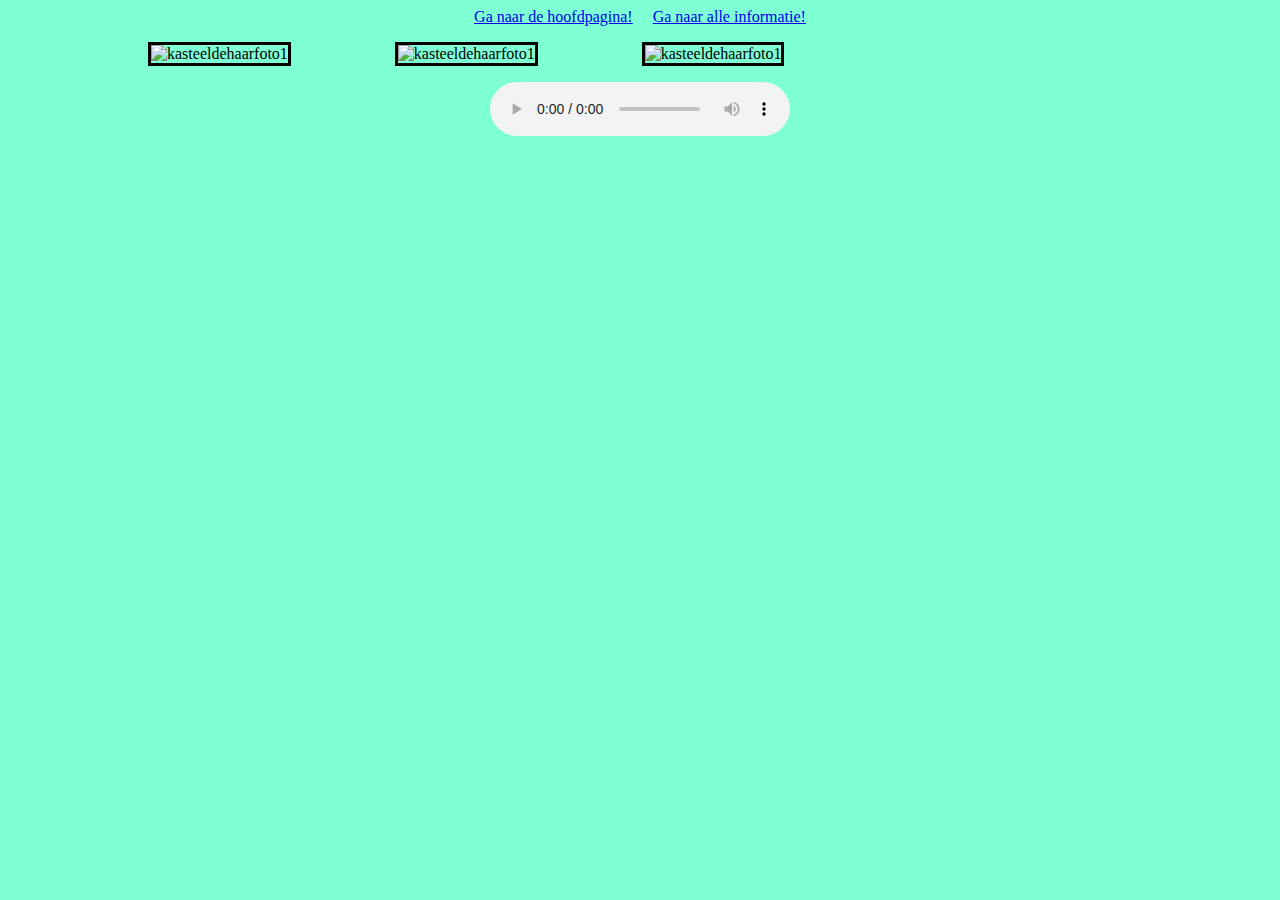
==== galerij.html @ db172cce "Add files via upload" ====
<!DOCTYPE html>
<html lang="en">
    <head>
        <title> galerij </title>
        <meta charset="utf-8">
        <link rel="stylesheet" href="galerijstylesheet.css">
    </head>
    <body>
        <nav class="center">
            <a href="index.html">Ga naar de hoofdpagina!</a>
            &nbsp;&nbsp;&nbsp;
            <a href="info.html">Ga naar alle informatie!</a>
        </nav>
        <figure>
            <img src="Afbeeldingen/kasteeldehaarfoto1.jpg" alt="kasteeldehaarfoto1" width="300" height="275">
            <img src="Afbeeldingen/kasteeldehaarfoto2.jpg" alt="kasteeldehaarfoto1" width="300" height="275">
            <img src="Afbeeldingen/kasteeldehaarfoto3.jpg" alt="kasteeldehaarfoto1" width="300" height="275">
        </figure>
        <figure class="center">
        <audio controls src="Geluiden/elevator.mp3"> Audio </audio>
        </figure>
    </body>
</html>
---- galerijstylesheet.css ----
img{
    border-style: solid;
    border-width: 3px;
    border-color: black;
    margin-left: 100px;
}

.center {
    text-align: center;
}

body {
    background-color: aquamarine;
}
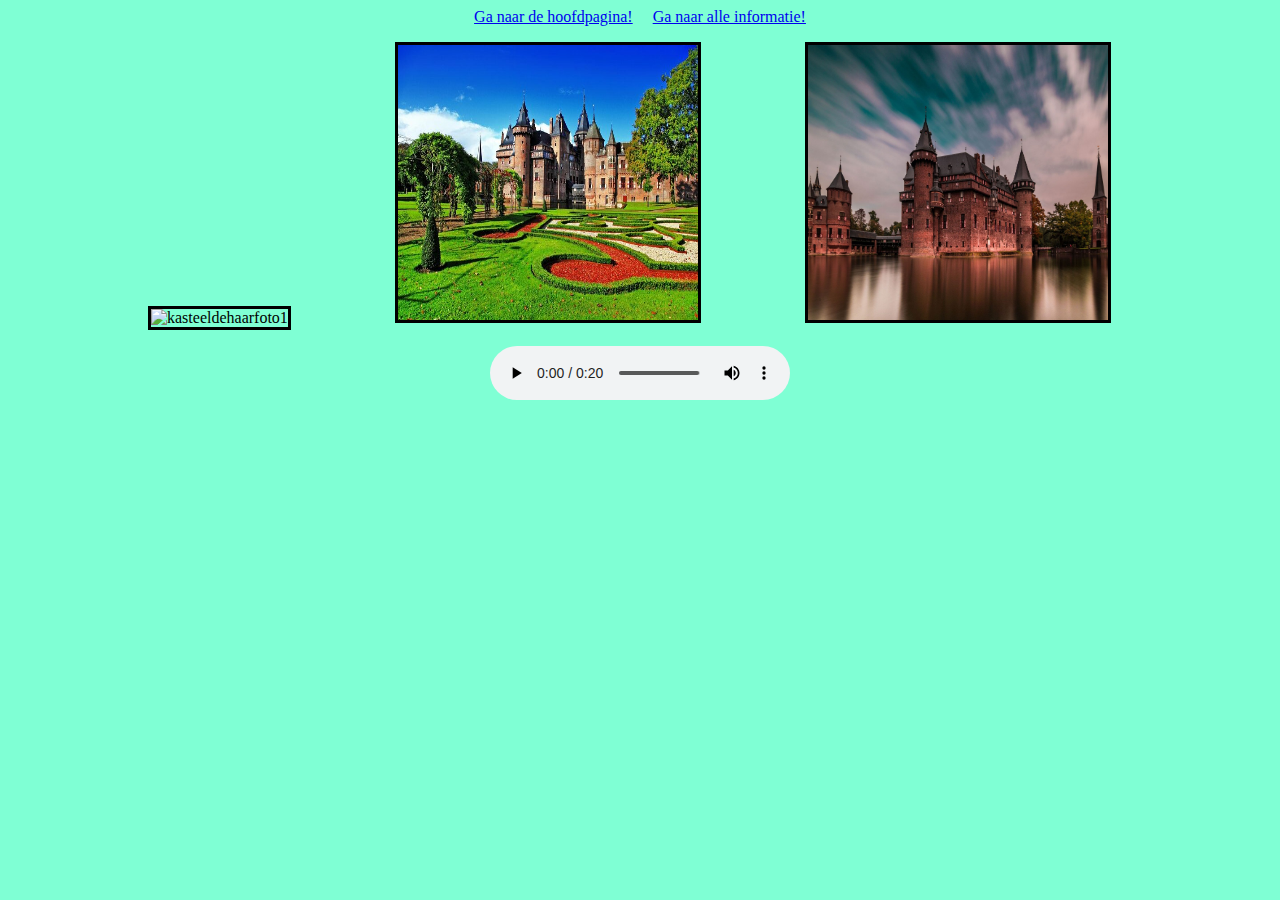
==== commit f04777db: "Update galerij.html" ====
--- a/galerij.html
+++ b/galerij.html
@@ -12,12 +12,12 @@
             <a href="info.html">Ga naar alle informatie!</a>
         </nav>
         <figure>
-            <img src="Afbeeldingen/kasteeldehaarfoto1.jpg" alt="kasteeldehaarfoto1" width="300" height="275">
-            <img src="Afbeeldingen/kasteeldehaarfoto2.jpg" alt="kasteeldehaarfoto1" width="300" height="275">
-            <img src="Afbeeldingen/kasteeldehaarfoto3.jpg" alt="kasteeldehaarfoto1" width="300" height="275">
+            <img src="kasteeldehaarfoto1.jpg" alt="kasteeldehaarfoto1" width="300" height="275">
+            <img src="kasteeldehaarfoto2.jpg" alt="kasteeldehaarfoto2" width="300" height="275">
+            <img src="kasteeldehaarfoto3.jpg" alt="kasteeldehaarfoto3" width="300" height="275">
         </figure>
         <figure class="center">
-        <audio controls src="Geluiden/elevator.mp3"> Audio </audio>
+        <audio controls src="elevator.mp3"> Audio </audio>
         </figure>
     </body>
-</html>+</html>
